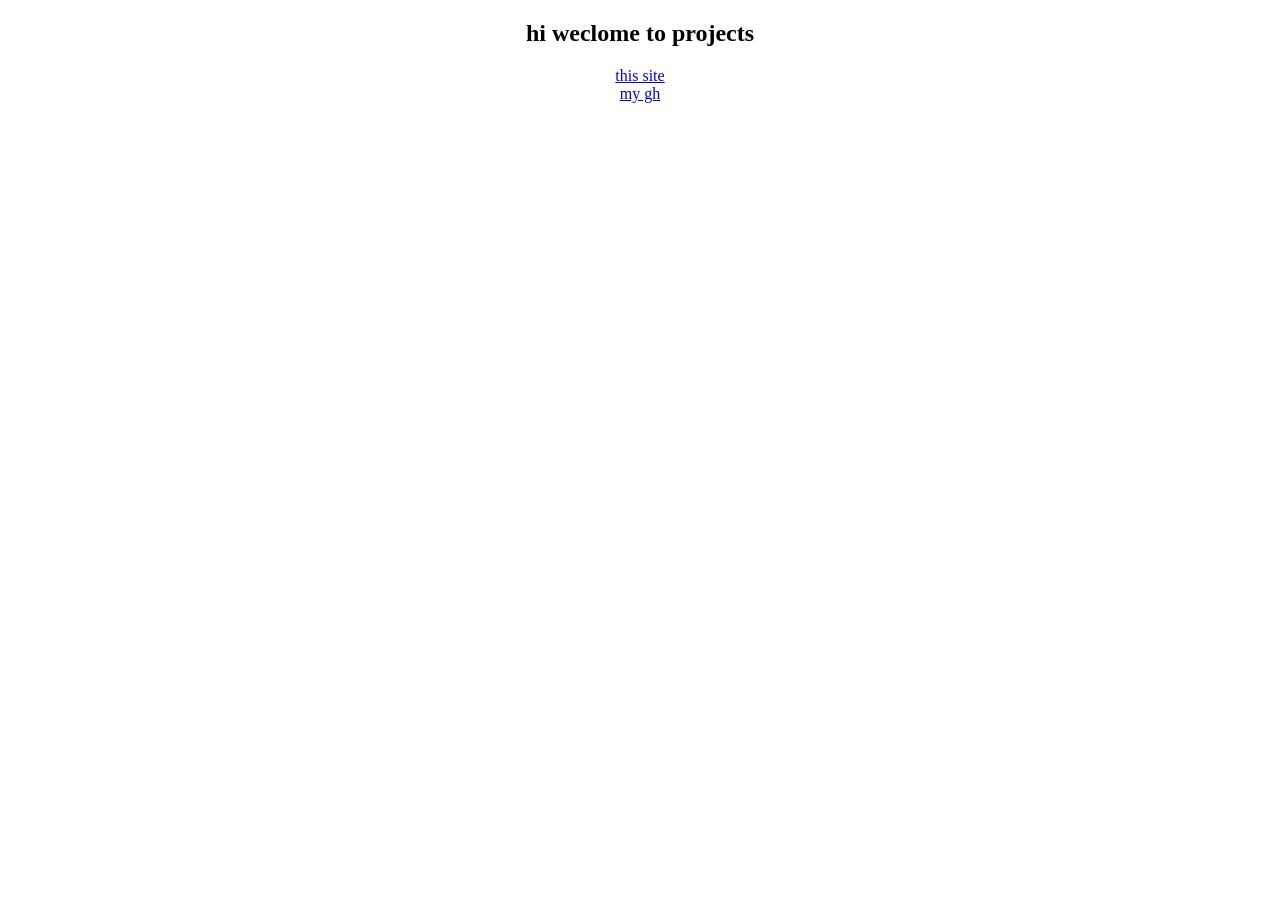
==== projects.html @ ebda82ce "Add files via upload" ====
<!DOCTYPE html>
<html>
    <head>
        <title>projects</title>
        <link rel="stylesheet" href="styles.css"/>
    </head>
    <body>
        <h2>hi weclome to projects</h2>
        <a href="https://bamb-boo.github.io/summercamp-2">this site</a>
        <br>
        <a href="https://github.com/bamb-boo">my gh</a>
    </body>
</html>
---- styles.css ----
body{
    text-align: center;
    align-items:center;
}
h2{
    font-family: 'Comfortaa';
    text-align: center;
    font-weight: bold;
}
h3{
    color: #ffffff;
}

h4{
    text-align:center;
}
h5{
    text-align:center;
}
h6{
    text-align:center;
}
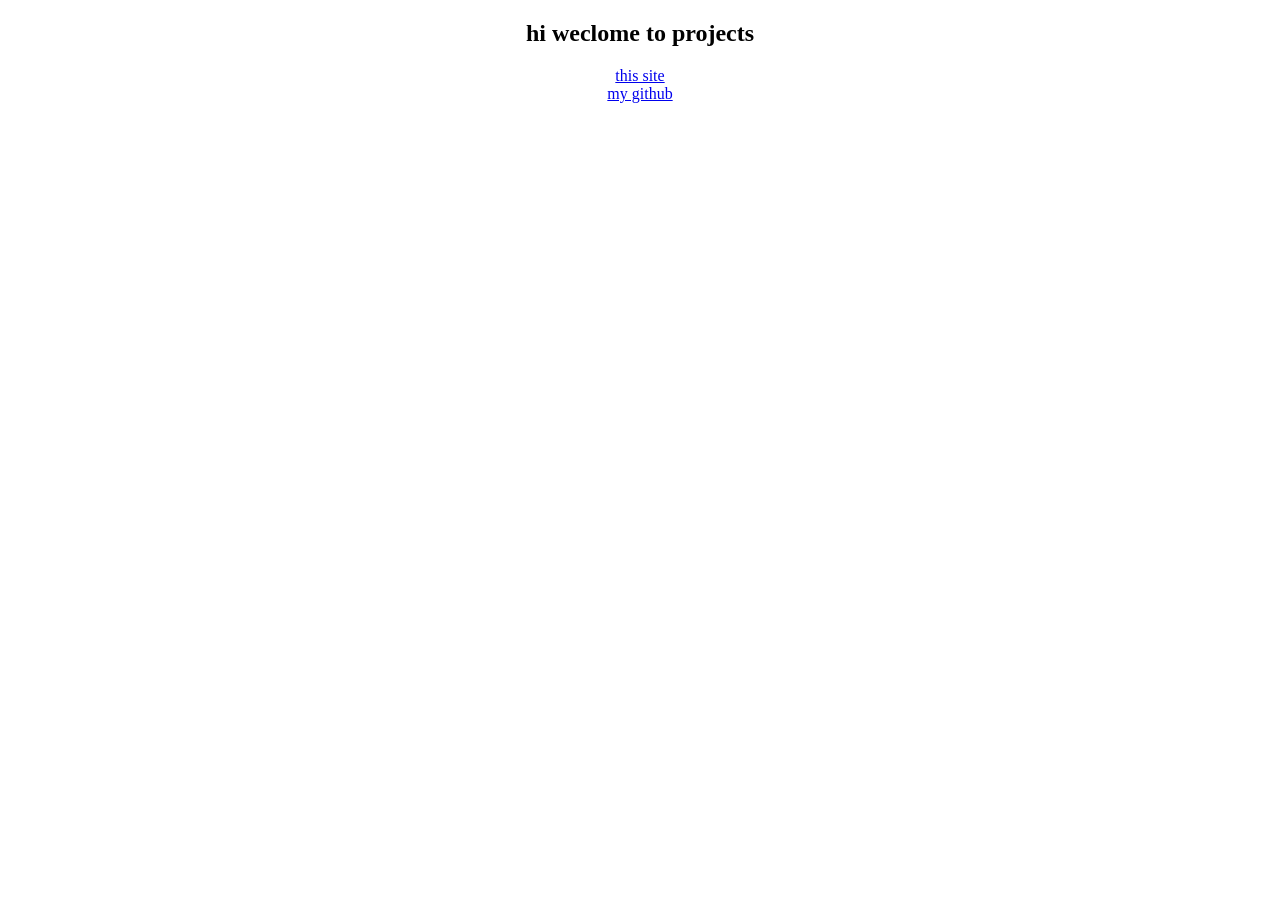
==== commit 111c16fe: "Update projects.html" ====
--- a/projects.html
+++ b/projects.html
@@ -8,6 +8,6 @@
         <h2>hi weclome to projects</h2>
         <a href="https://bamb-boo.github.io/summercamp-2">this site</a>
         <br>
-        <a href="https://github.com/bamb-boo">my gh</a>
+        <a href="https://github.com/bamb-boo">my github</a>
     </body>
-</html>+</html>
